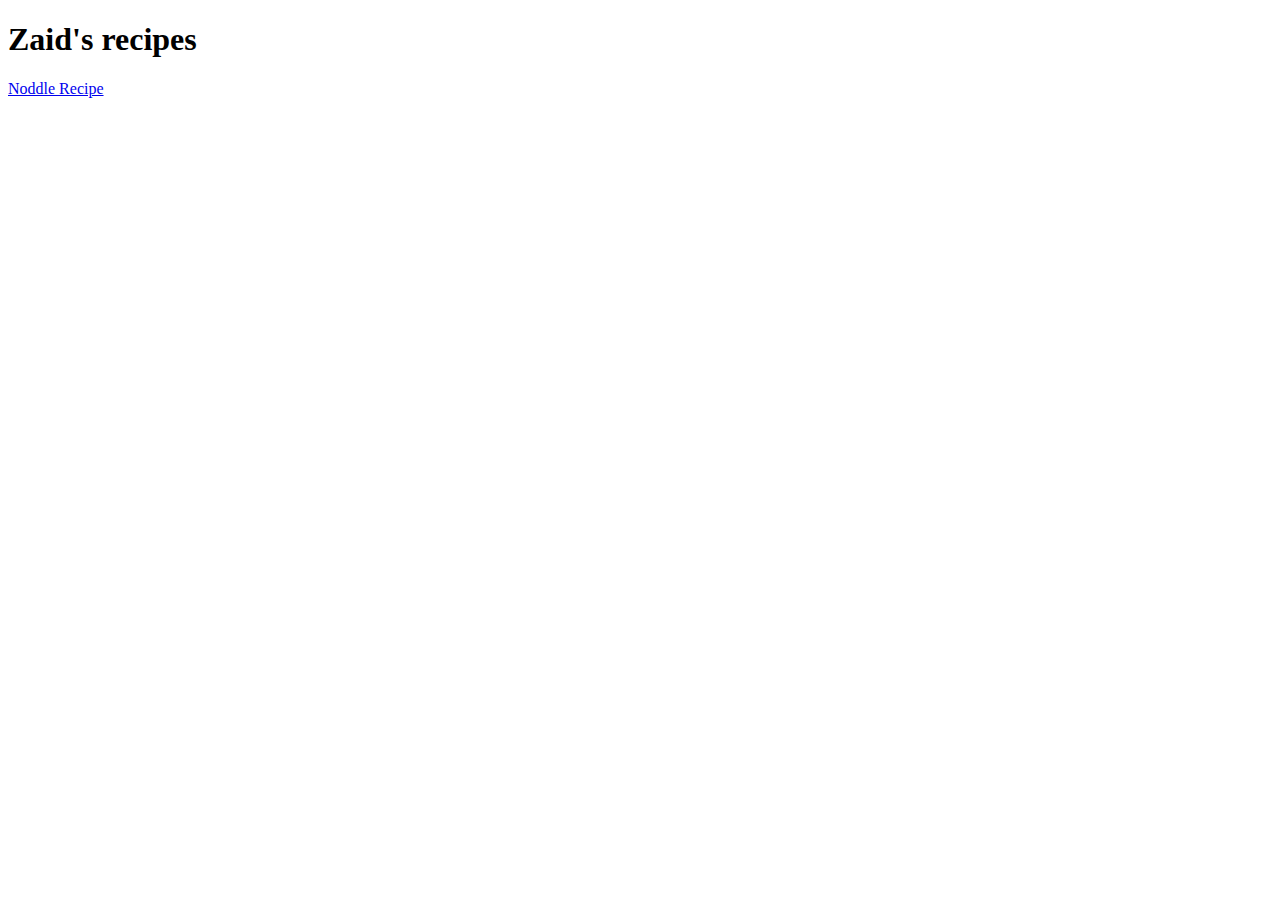
==== index.html @ 8254d660 "added index.html file and content" ====
<!DOCTYPE html>
<html lang="en">
<head>
    <meta charset="UTF-8">
    <meta name="viewport" content="width=device-width, initial-scale=1.0">
    <title>recipes website</title>
</head>
<body>
    <h1>Zaid's recipes</h1>
    <a href="./recipes/noddle.html">Noddle Recipe</a>
</body>
</html>
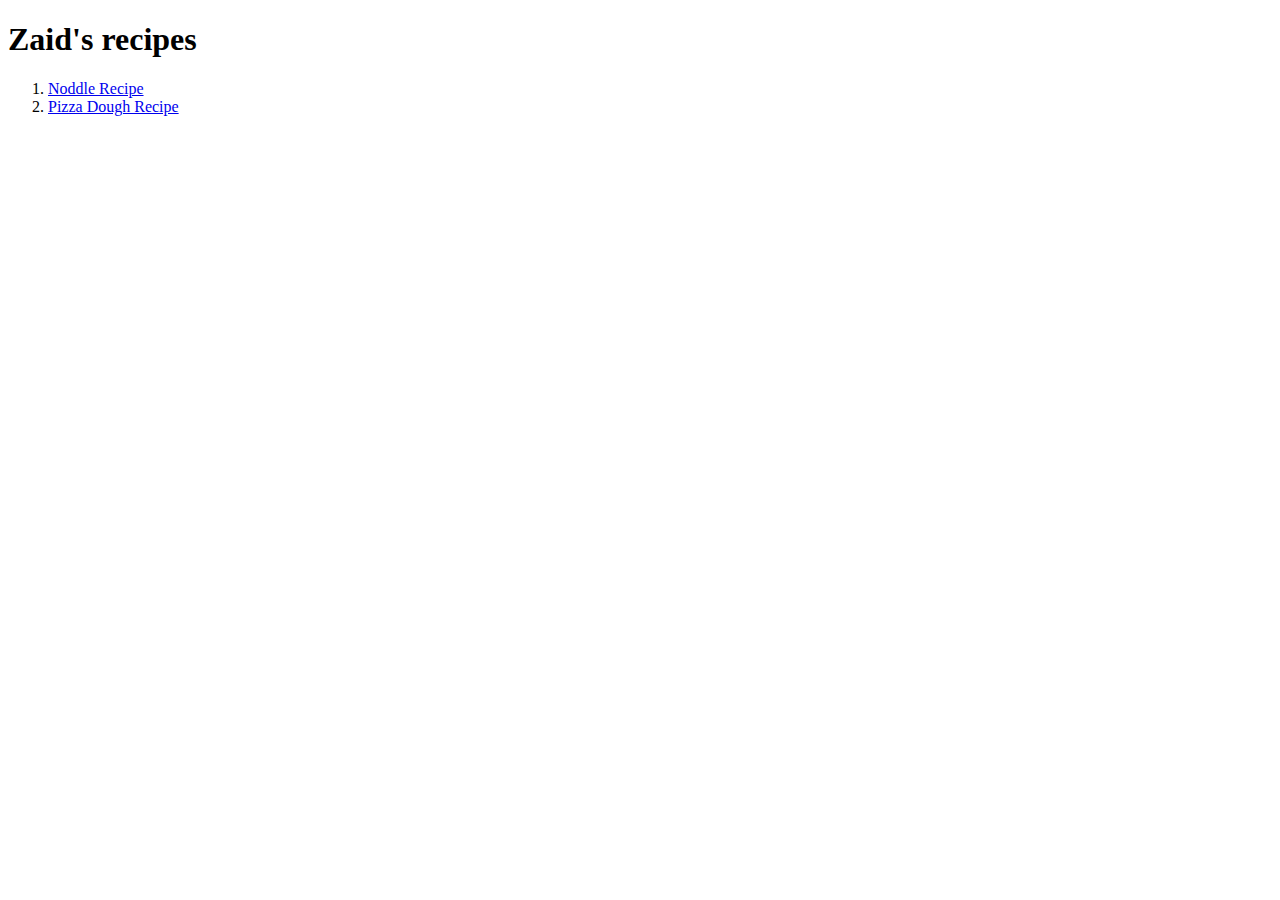
==== commit 4dfbd797: "added 2nd product link" ====
--- a/index.html
+++ b/index.html
@@ -7,6 +7,14 @@
 </head>
 <body>
     <h1>Zaid's recipes</h1>
-    <a href="./recipes/noddle.html">Noddle Recipe</a>
+
+    <ol>
+        <li>
+            <a href="./recipes/noddle.html">Noddle Recipe</a>
+        </li>
+        <li>
+            <a href="./images/pizza-dough.webp">Pizza Dough Recipe</a>
+        </li>
+    </ol>
 </body>
 </html>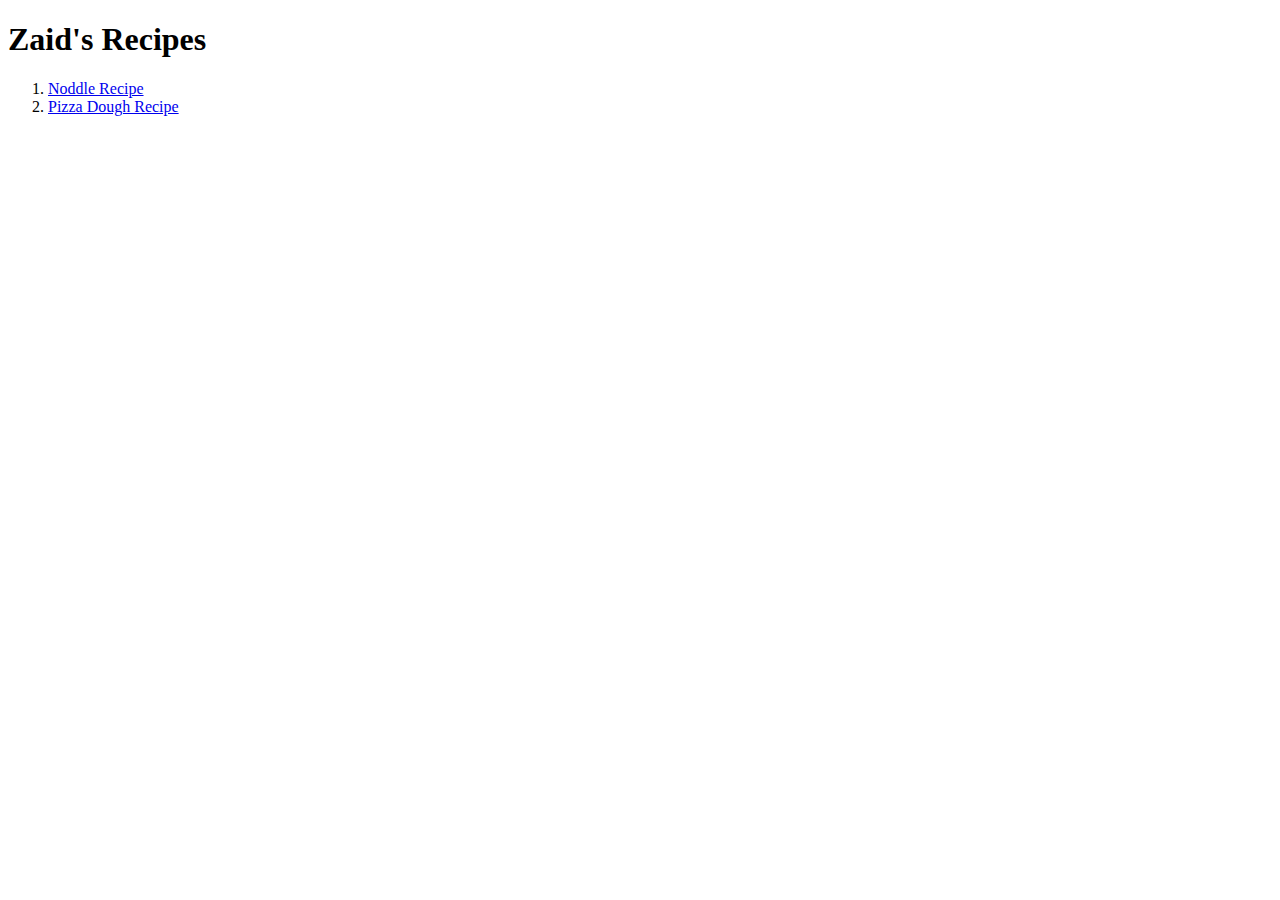
==== commit 12953179: "createdd style folder" ====
--- a/index.html
+++ b/index.html
@@ -6,14 +6,14 @@
     <title>recipes website</title>
 </head>
 <body>
-    <h1>Zaid's recipes</h1>
+    <h1>Zaid's Recipes</h1>
 
     <ol>
         <li>
             <a href="./recipes/noddle.html">Noddle Recipe</a>
         </li>
         <li>
-            <a href="./images/pizza-dough.webp">Pizza Dough Recipe</a>
+            <a href="./recipes/pizza-dough.html">Pizza Dough Recipe</a>
         </li>
     </ol>
 </body>
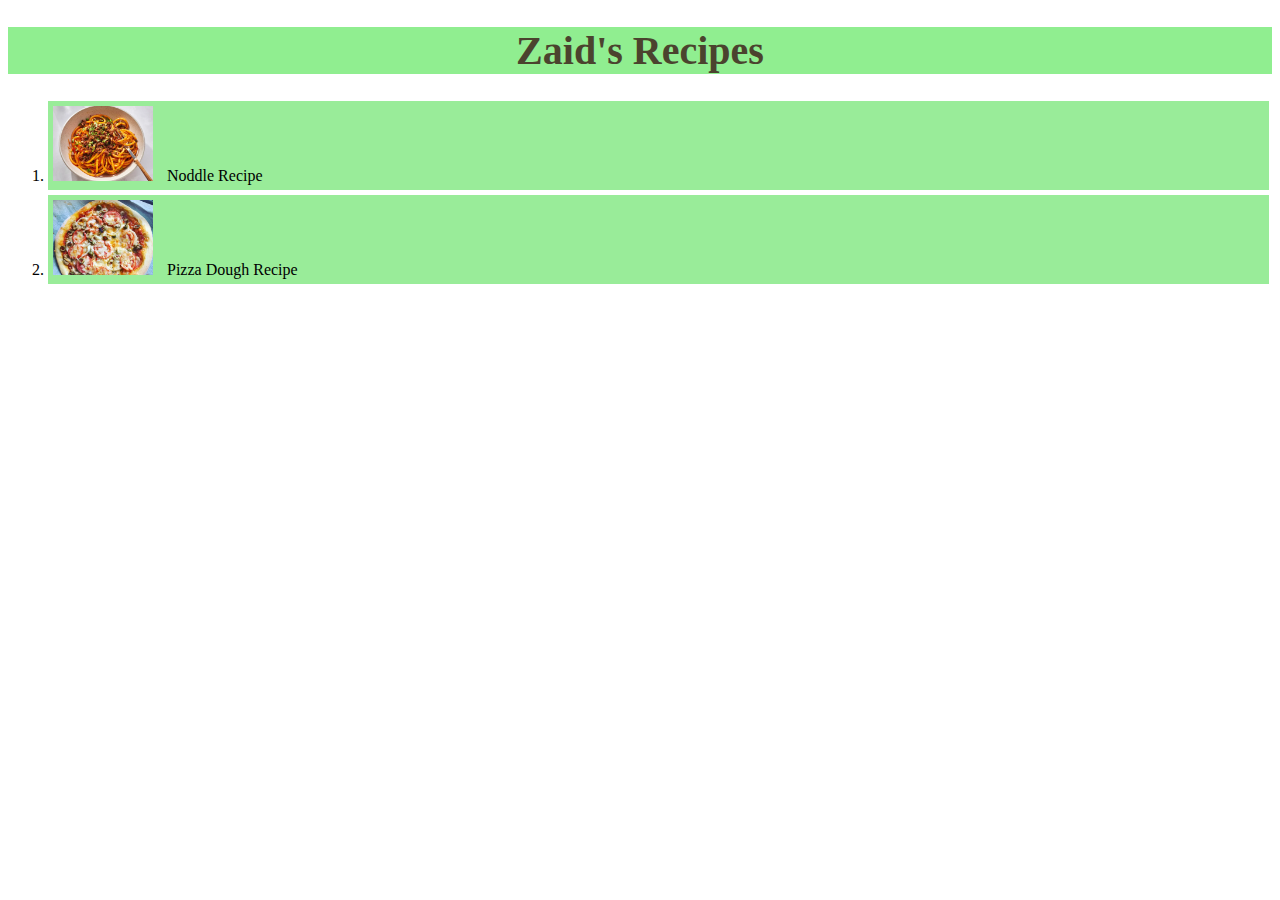
==== commit 96cbd259: "added styles to indexstyle.css" ====
--- a/index.html
+++ b/index.html
@@ -4,17 +4,26 @@
     <meta charset="UTF-8">
     <meta name="viewport" content="width=device-width, initial-scale=1.0">
     <title>recipes website</title>
+    <link rel="stylesheet" href="./styles/indexstyle.css">
 </head>
 <body>
-    <h1>Zaid's Recipes</h1>
+    <div class="headding">
+        <h1 >Zaid's Recipes</h1>
+    </div>
 
     <ol>
-        <li>
-            <a href="./recipes/noddle.html">Noddle Recipe</a>
-        </li>
-        <li>
-            <a href="./recipes/pizza-dough.html">Pizza Dough Recipe</a>
-        </li>
+        <a href="./recipes/noddle.html">
+            <li class="item">
+                <img src="./images/noddles.webp" alt="noddles image">
+                Noddle Recipe
+            </li>
+        </a>
+        <a href="./recipes/pizza-dough.html">
+            <li class="item">
+                <img src="./images/pizza-dough.webp" alt="pizza image">
+                Pizza Dough Recipe
+            </li>
+        </a>
     </ol>
 </body>
 </html>--- a/styles/indexstyle.css
+++ b/styles/indexstyle.css
@@ -0,0 +1,30 @@
+.headding{
+    background-color: lightgreen;
+    color: rgb(75, 67, 46);
+    font-family: Georgia, 'Times New Roman', Times, serif;
+    font-size: 20px;
+    text-align: center;
+    font-weight: bold;
+}
+
+
+a{
+    /* background-color: blue; */
+    text-decoration: none;
+    color: black;
+    margin-top: auto;
+}
+.item img{
+    width: 100px;
+    height: auto;
+    margin-right: 10px;
+}
+
+.item{
+    text-align: left;
+    background-color: rgb(153, 236, 153);
+    /* width: 100%; */
+    margin-top: 5px;
+    padding: 5px;
+    margin-right: 3px;
+}